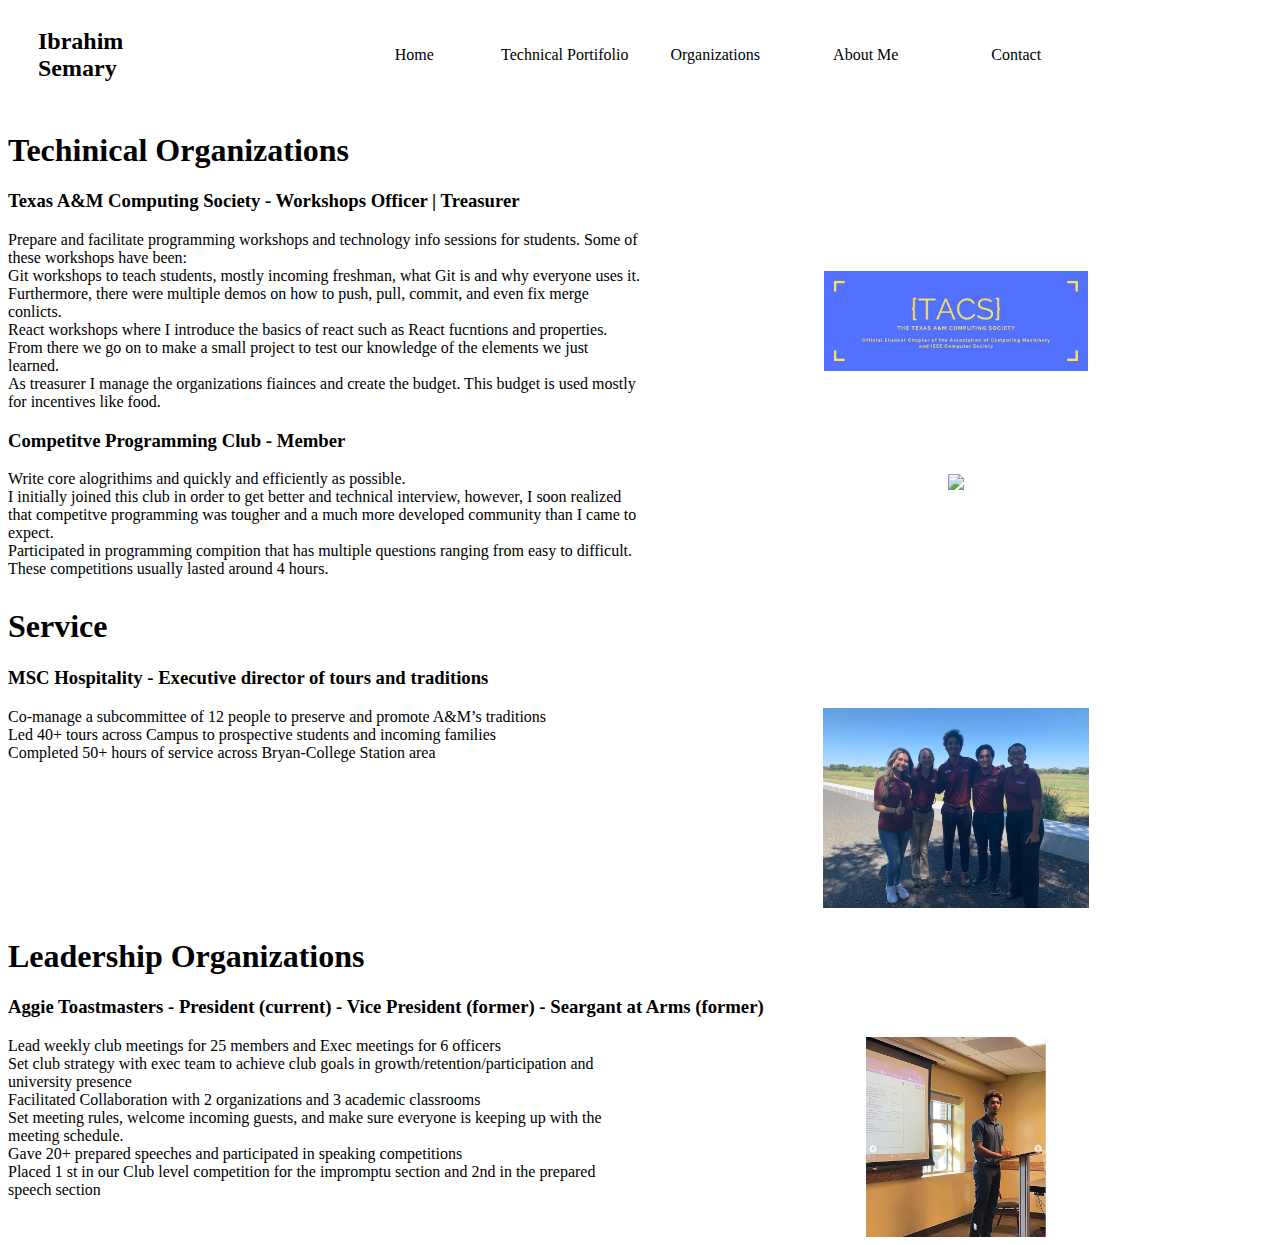
==== Organizations.html @ a8342c6f "added personal website" ====
<!DOCTYPE html>
<html lang="en">

<head>
    <meta charset="UTF-8">
    <meta http-equiv="X-UA-Compatible" content="IE=edge">
    <meta name="viewport" content="width=device-width, initial-scale=1.0">
    <title>Document</title>
    <link rel="stylesheet" href="index.css" />
    <link rel="stylesheet" href="Professional.css" />

</head>

<body>
    <div class="topbar">
        <h2>Ibrahim Semary</h2>
        <div></div>
        <div id="Home" class="topbar-item">Home</div>
        <div id="Professional" class="topbar-item">Technical Portifolio</div>
        <div id="Organizations" class="topbar-item">Organizations</div>
        <div id="AboutMe" class="topbar-item">About Me</div>
        <div id="Contact" class="topbar-item">Contact</div>
        <div></div>
    </div>
    <div class="content">
        <div class="experience">
            <h1>Techinical Organizations</h1>
            <div>
                <div class="experience-header">
                    <h3 class>Texas A&M Computing Society - Workshops Officer | Treasurer</h3>
                </div>
                <div class="experience-section-1">
                    <div class="experience-column">
                        <div class="experience-body">
                            <li>Prepare and facilitate programming workshops and technology info sessions for students.
                                Some of these workshops have been: </li>
                            <li>Git workshops to teach students, mostly incoming freshman, what Git is and why everyone
                                uses it. Furthermore, there were multiple demos on how to push, pull, commit, and even
                                fix merge conlicts.</li>

                            <li>React workshops where I introduce the basics of react such as React fucntions and
                                properties. From there we go on to make a small project to test our knowledge of the
                                elements we just learned.</li>
                            <li>As treasurer I manage the organizations fiainces and create the budget. This budget is
                                used mostly for incentives like food.</li>
                        </div>
                    </div>
                    <div class="experience-column-img">
                        <img class="experience-img" src="tacs.png" />

                    </div>
                </div>
            </div>
            <div>
                <div class="experience-header">
                    <h3 class>Competitve Programming Club - Member</h3>
                </div>
                <div class="experience-section-1">
                    <div class="experience-column">
                        <div class="experience-body">
                            <li>Write core alogrithims and quickly and efficiently as possible.</li>
                            <li>I initially joined this club in order to get better and technical interview, however, I
                                soon realized that competitve programming was tougher and a much more developed
                                community than I came to expect.</li>
                            <li>Participated in programming compition that has multiple questions ranging from easy to
                                difficult. These competitions usually lasted around 4 hours.</li>
                        </div>
                    </div>
                    <div class="experience-column-img">
                        <img class="experience-img-2"
                            src="https://csharpcorner-mindcrackerinc.netdna-ssl.com/article/what-is-competitive-programming-and-why-it-is-importantcontests/Images/Top-10-Programming-Languages-to-Watch-Out-in-2019.png" />

                    </div>
                </div>
            </div>
        </div>


        <div class="experience">
            <h1>Service</h1>
            <div>
                <div class="experience-header">
                    <h3 class>MSC Hospitality - Executive director of tours and traditions</h3>
                </div>
                <div class="experience-section-1">
                    <div class="experience-column">
                        <div class="experience-body">
                            <li>Co-manage a subcommittee of 12 people to preserve and promote A&M’s traditions
                            </li>
                            <li>Led 40+ tours across Campus to prospective students and incoming families</li>
                            <li>Completed 50+ hours of service across Bryan-College Station area</li>
                        </div>
                    </div>
                    <div class="experience-column-img">
                        <img class="experience-img-service" src="hosp.jpg" />

                    </div>
                </div>
            </div>
        </div>



        <div class="experience">
            <h1>Leadership Organizations</h1>
            <div>
                <div class="experience-header">
                    <h3 class>Aggie Toastmasters - President (current) - Vice President (former) - Seargant at Arms
                        (former)</h3>
                </div>
                <div class="experience-section-1">
                    <div class="experience-column">
                        <div class="experience-body">
                            <li>Lead weekly club meetings for 25 members and Exec meetings for 6 officers
                            </li>
                            <li>Set club strategy with exec team to achieve club goals in growth/retention/participation
                                and
                                university presence</li>
                            <li>Facilitated Collaboration with 2 organizations and 3 academic classrooms
                            </li>
                            <li>Set meeting rules, welcome incoming guests, and make sure everyone is keeping up with
                                the meeting schedule.</li>
                            <li>Gave 20+ prepared speeches and participated in speaking competitions</li>
                            <li>Placed 1
                                st in our Club level competition for the impromptu section and 2nd in the prepared
                                speech
                                section</li>
                        </div>
                    </div>
                    <div class="experience-column-img">
                        <img class="experience-img-service" src="toastmasters.webp" />

                    </div>
                </div>
            </div>
            
        </div>
        <script src="index.js"></script>
</body>

</html>
---- index.css ----
.topbar {
    display: grid;
    grid-template-columns: repeat(8, 1fr);
    margin-left: 30px;
    margin-right: 30px;
}
.topbar-item {
    display:flex;
    height: 100%;
    align-items: center;
    justify-content: center;
    cursor: pointer;
}
.topbar-item:hover{
    background-color: black;
    color: white
}

.home-intro {
    margin: 20px;
}

.home-picture {
    margin: 20px;
    display: flex;
    justify-content: center;
}

.home-body {
    display: grid;
    margin-top: 5%;
    margin-left: 30px;
    margin-right: 30px;

    height: 600px;
    grid-template-columns: repeat(2, 1fr);
}

.home-writing {
    margin: 20px;
    font-size: large;
    line-height: 30px;
}

.home-pic {
    height: 450px;
}
---- Professional.css ----
.experience {
    margin-top: 30px;
}

.experience-header {
    width: 100%;
}

.experience-section-1 {
    display: grid;
    grid-template-columns: repeat(2, 1fr);
}

.experience-img {
    height: 100px
}
.experience-img-service {
    height: 200px
}
.experience-column-img {
    display: flex;
    justify-content: center;
    align-items: center;
}

.experience-img-2 {
    height: 100px;
}
.media-img{
    padding:20px;
    height: 250px;
    width:250px;
}
.overarching{
    display: grid;
    grid-template-columns: repeat(2, 1fr);
}
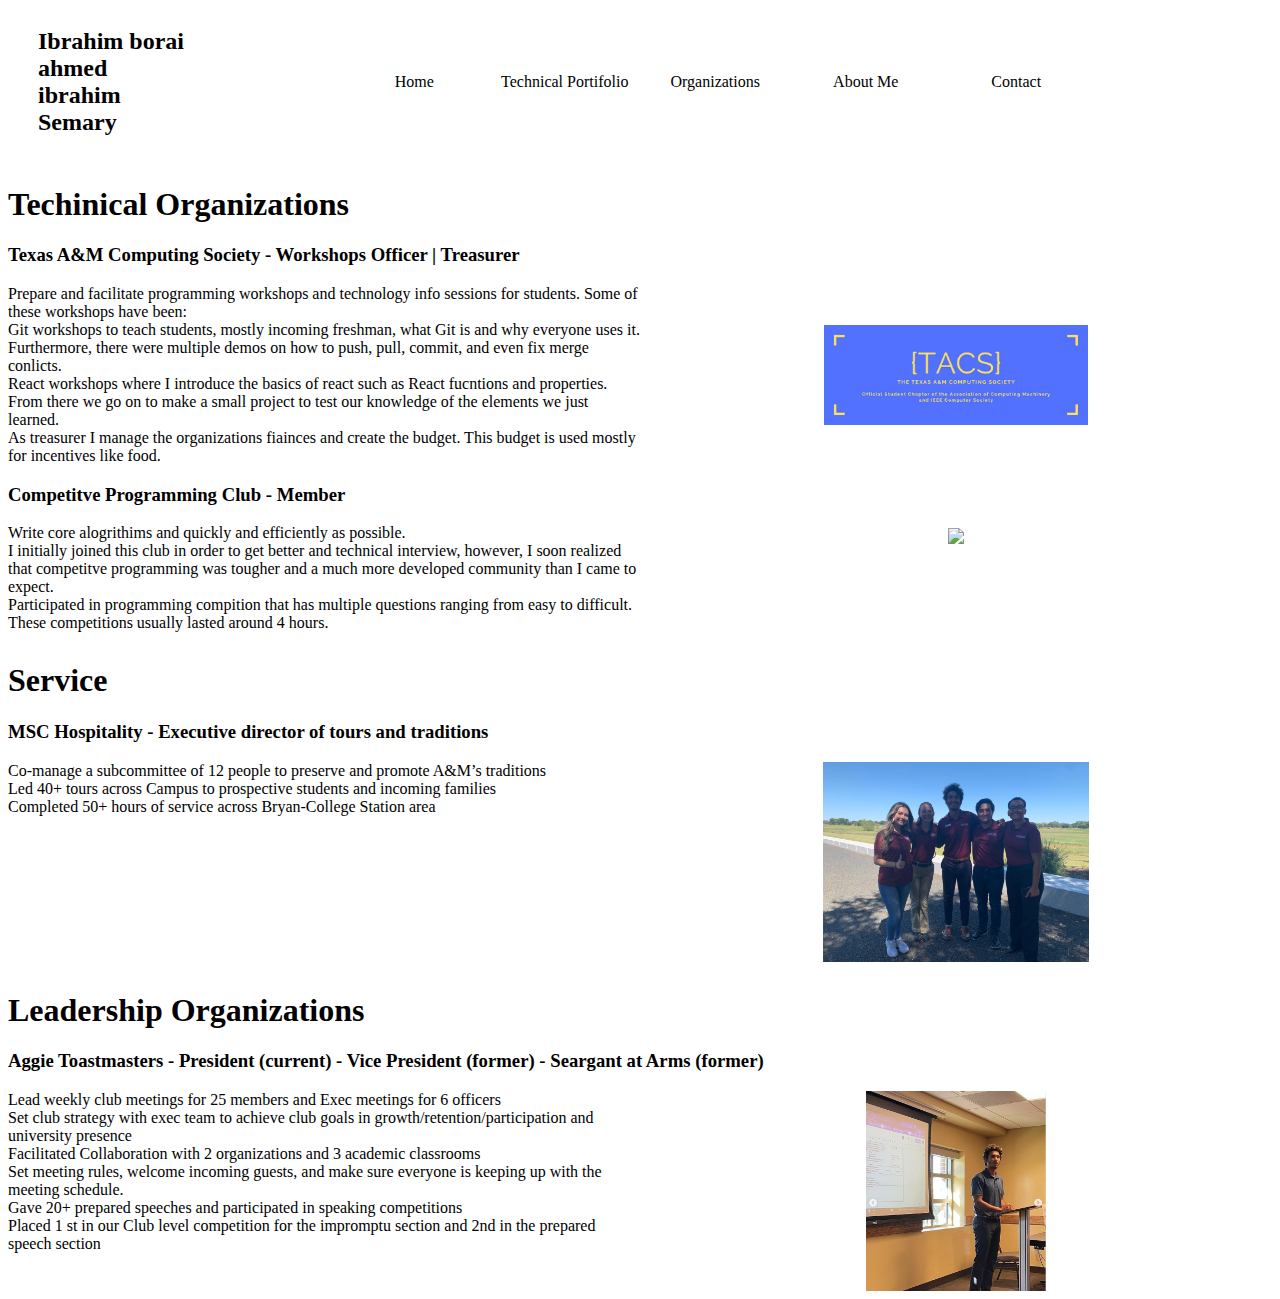
==== commit 1b61c616: "some changes" ====
--- a/Organizations.html
+++ b/Organizations.html
@@ -13,7 +13,7 @@
 
 <body>
     <div class="topbar">
-        <h2>Ibrahim Semary</h2>
+        <h2>Ibrahim borai ahmed ibrahim Semary</h2>
         <div></div>
         <div id="Home" class="topbar-item">Home</div>
         <div id="Professional" class="topbar-item">Technical Portifolio</div>
